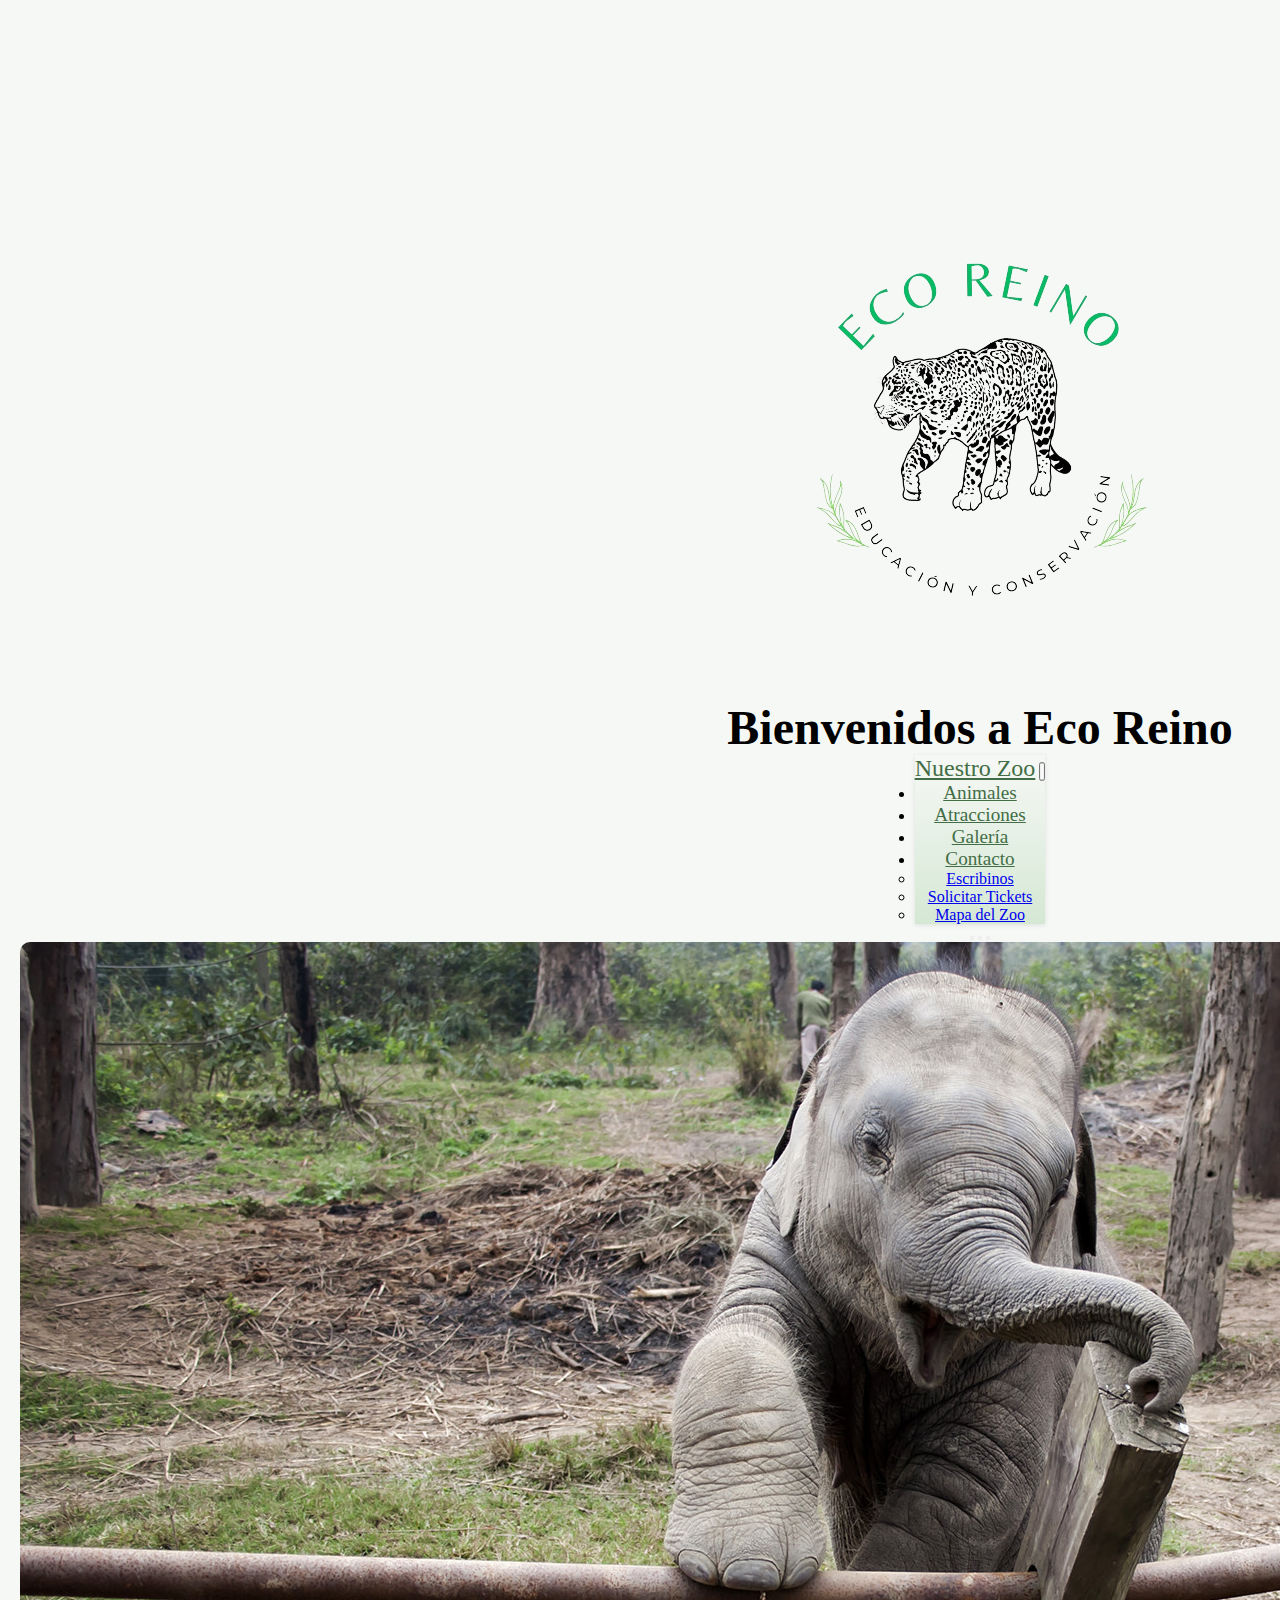
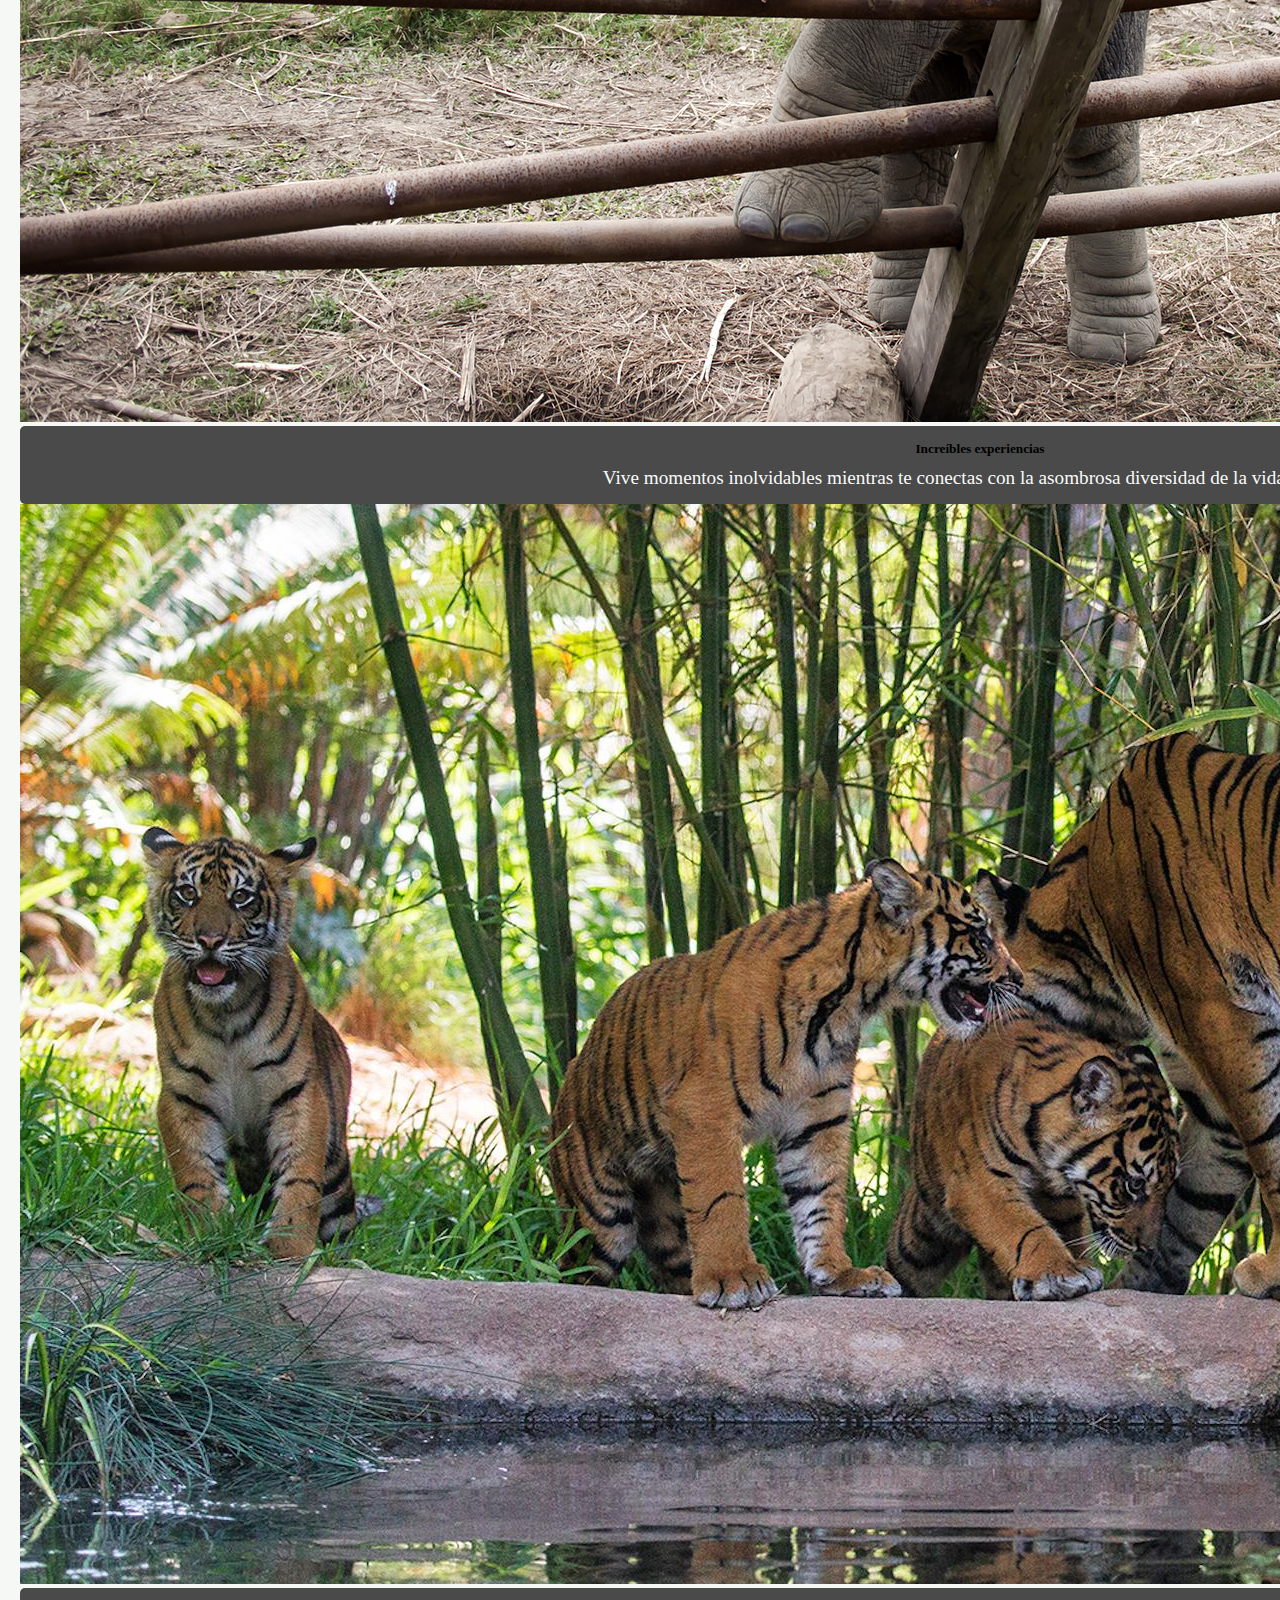
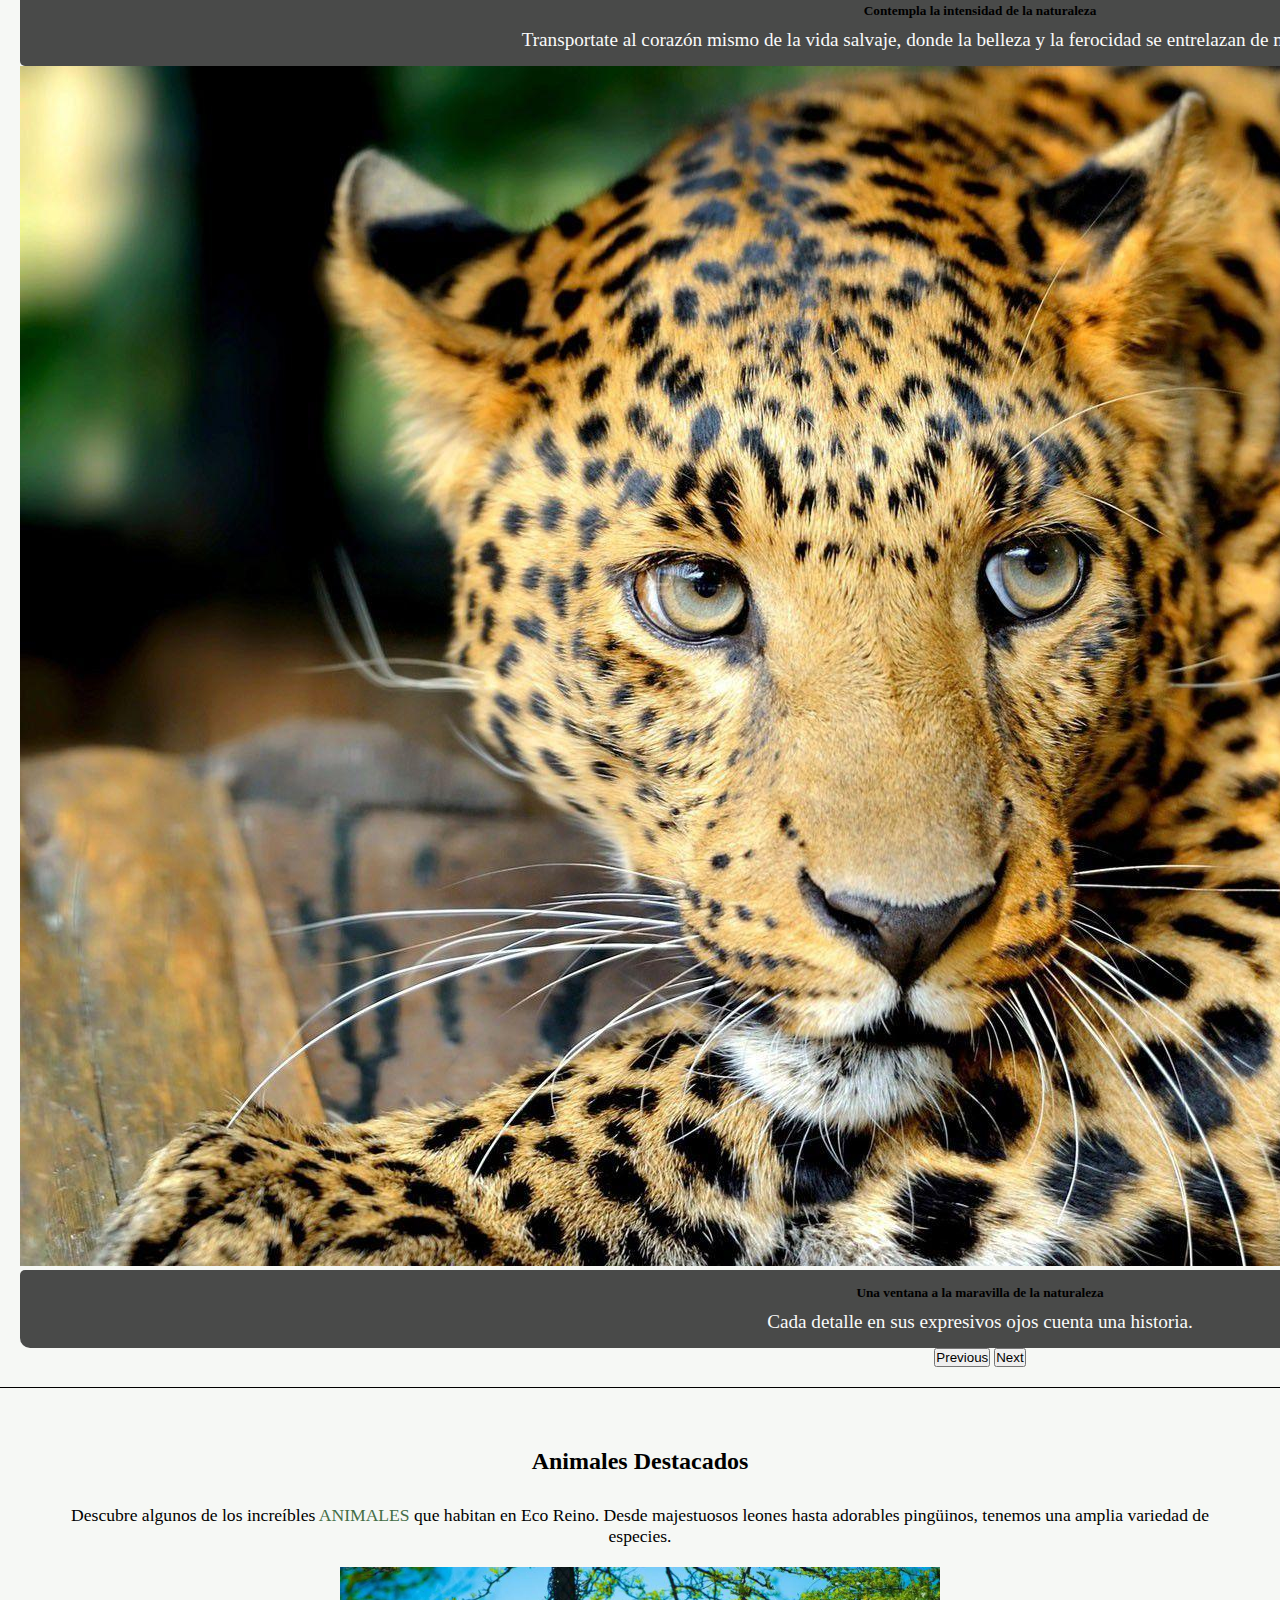
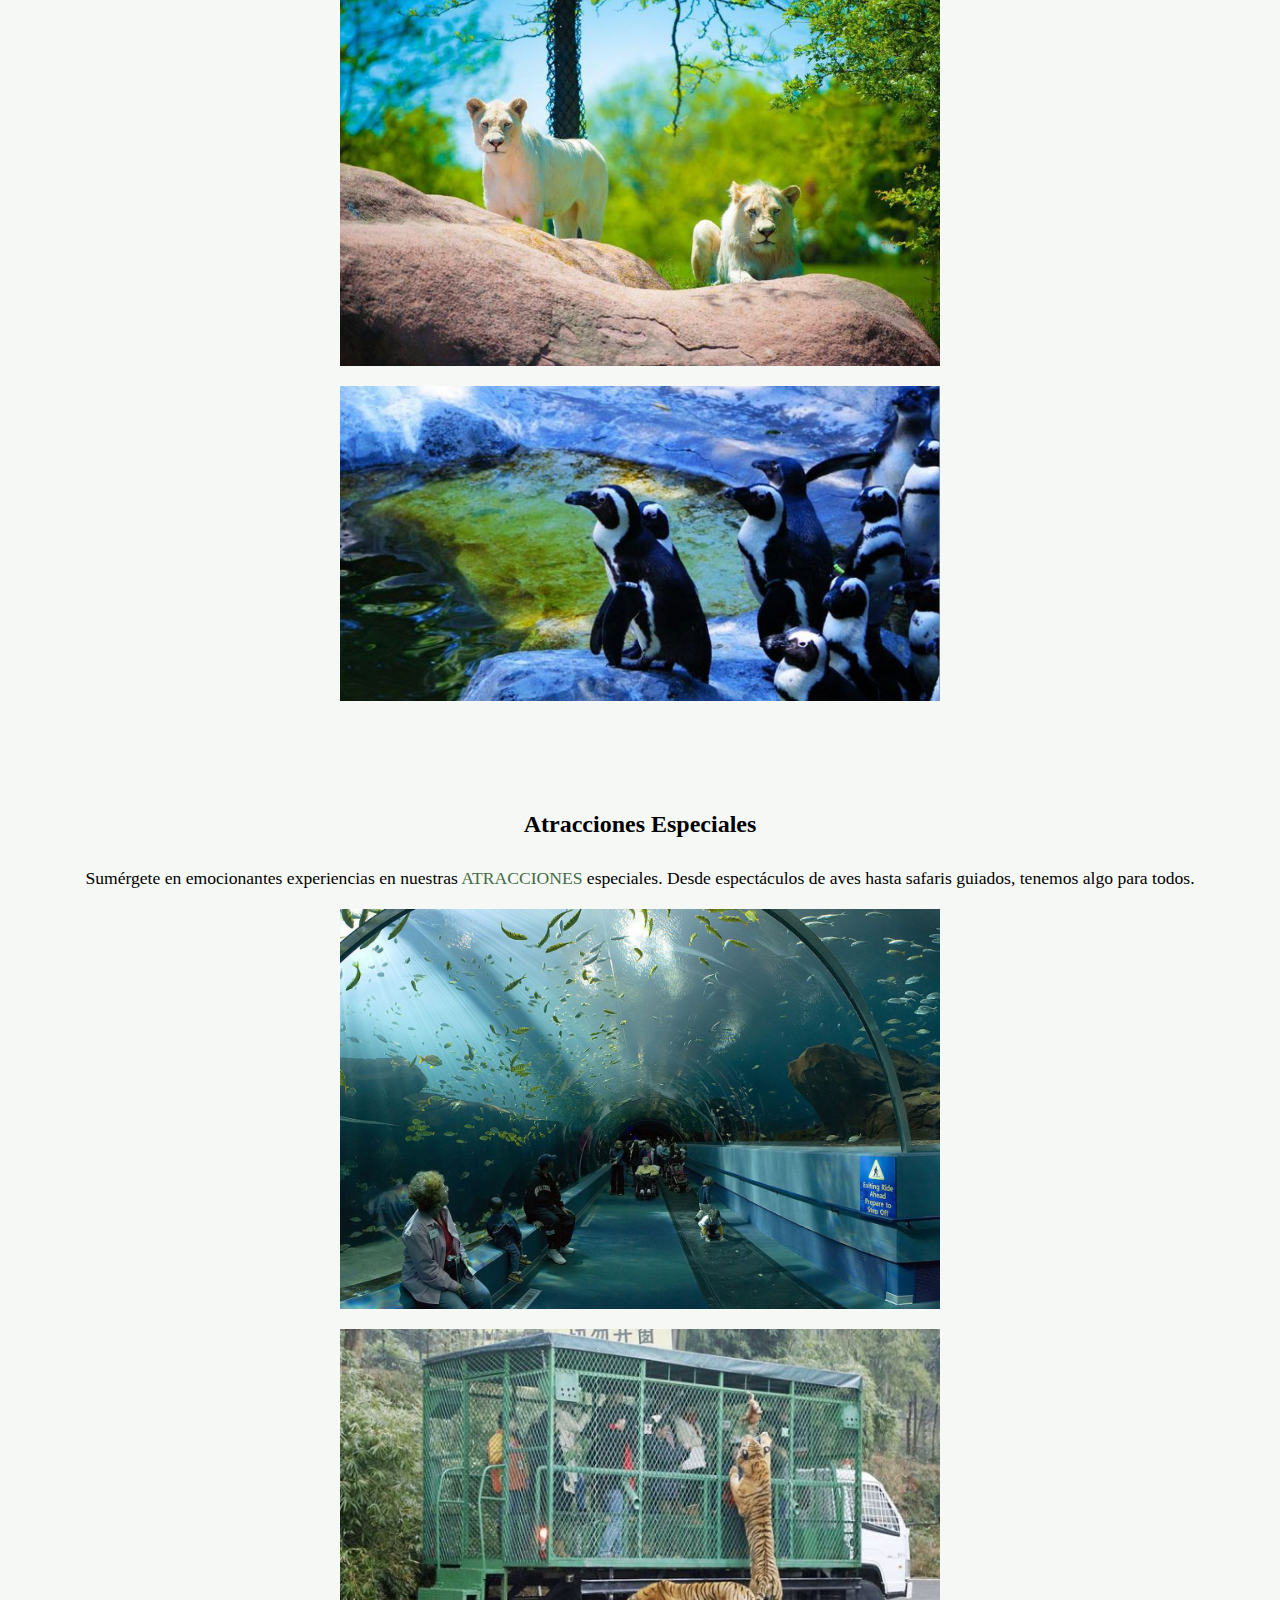
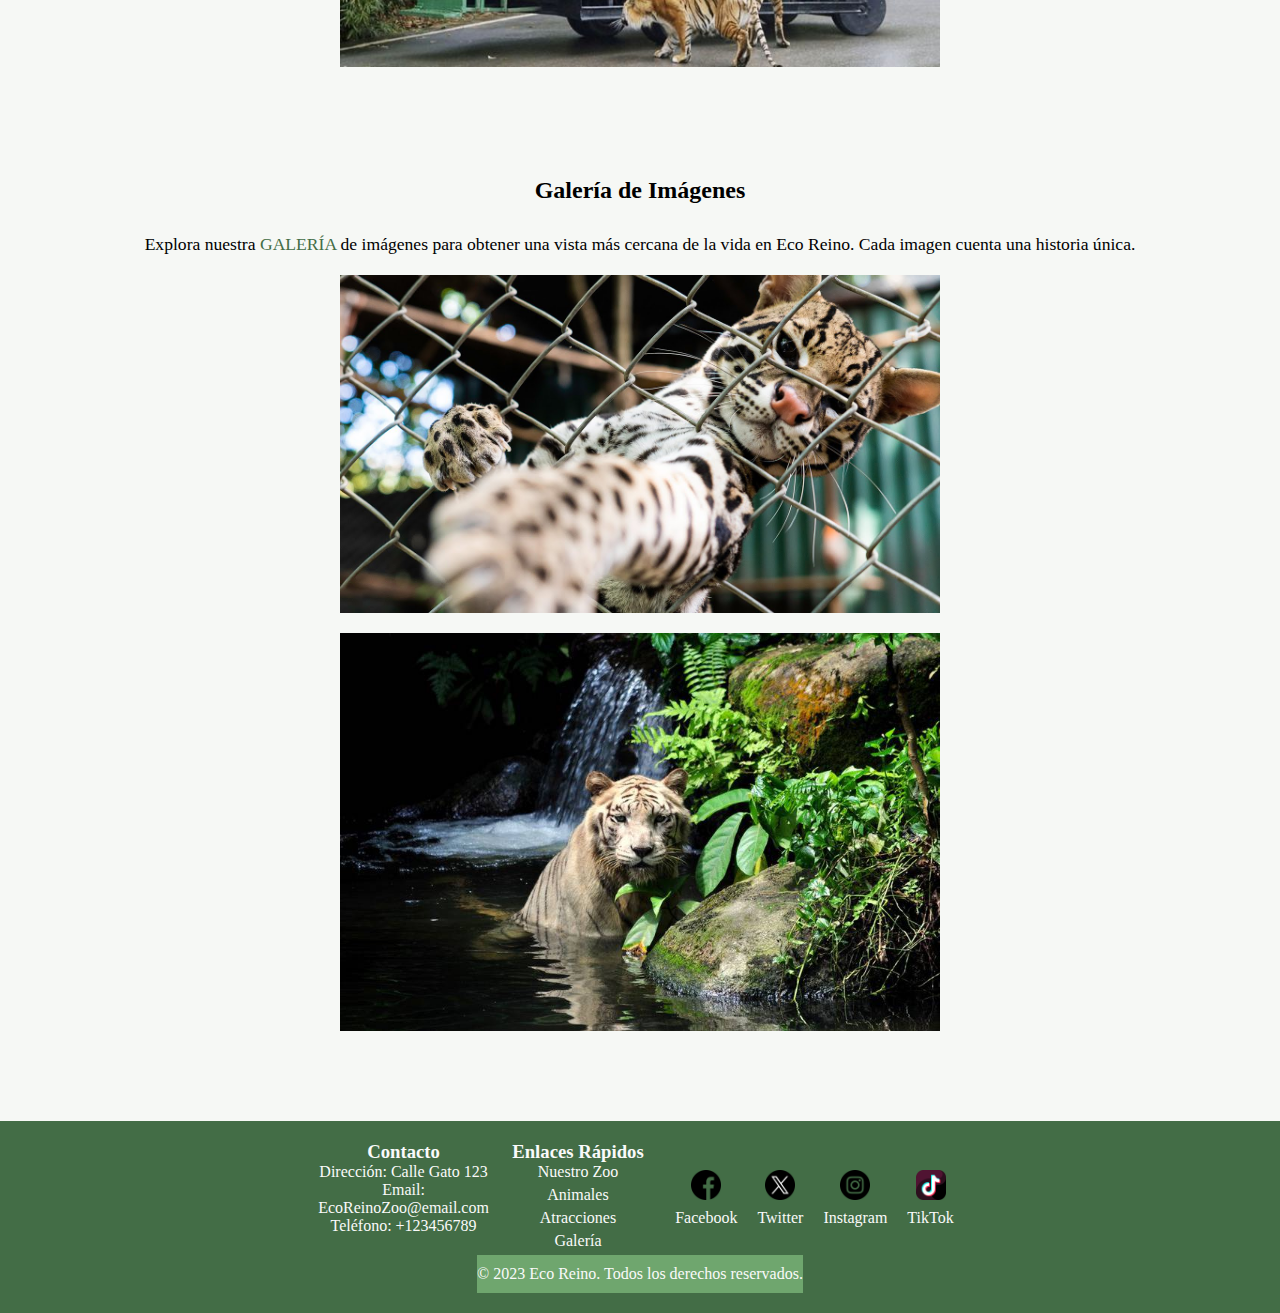
==== index.html @ 0c4842da "carga incial" ====
<!DOCTYPE html>
<html lang="es">

<head>
    <meta charset="UTF-8">
    <meta name="viewport" content="width=device-width, initial-scale=1.0">
    <title>Eco Reino - Página Principal</title>

    <!-- Bootstrap -->
    <link href="https://cdn.jsdelivr.net/npm/bootstrap@5.3.2/dist/css/bootstrap.min.css" rel="stylesheet"
        integrity="sha384-T3c6CoIi6uLrA9TneNEoa7RxnatzjcDSCmG1MXxSR1GAsXEV/Dwwykc2MPK8M2HN" crossorigin="anonymous">
    <!-- CSS -->
    <link rel="stylesheet" href="css/style.css">
</head>

<body>
    <div class="contenedor-grid">
        <header class="item-grid header">
            <a href="index.html">
                <img class="logo" src="img/logo.png" alt="Logo de Eco Reino">
            </a>
            <h1>Bienvenidos a Eco Reino</h1>
            <!-- BARRA DE NAVEGACION -->

            <nav class="navbar navbar-expand-lg bg-body-tertiary">
                <div class="container-fluid">
                    <a class="navbar-brand" href="#">Nuestro Zoo</a>
                    <button class="navbar-toggler" type="button" data-bs-toggle="collapse"
                        data-bs-target="#navbarNavDropdown" aria-controls="navbarNavDropdown" aria-expanded="false"
                        aria-label="Toggle navigation">
                        <span class="navbar-toggler-icon"></span>
                    </button>
                    <div class="collapse navbar-collapse" id="navbarNavDropdown">
                        <ul class="navbar-nav">
                            <li class="nav-item">
                                <a class="nav-link" href="html/animales.html">Animales</a>
                            </li>
                            <li class="nav-item">
                                <a class="nav-link" href="html/atracciones.html">Atracciones</a>
                            </li>
                            <li class="nav-item">
                                <a class="nav-link" href="html/galeria.html">Galería</a>
                            </li>
                            <li class="nav-item dropdown">
                                <a class="nav-link dropdown-toggle" href="#" role="button" data-bs-toggle="dropdown"
                                    aria-expanded="false">
                                    Contacto
                                </a>
                                <ul class="dropdown-menu">
                                    <li><a class="dropdown-item" href="html/contacto.html">Escribinos</a></li>
                                    <li><a class="dropdown-item" href="#">Solicitar Tickets</a></li>
                                    <li><a class="dropdown-item" href="#">Mapa del Zoo</a></li>
                                </ul>
                            </li>
                        </ul>
                    </div>
                </div>
            </nav>

            <!-- BARRA DE NAVEGACION FIN -->

            <!-- CAROUSEL -->
            <div id="carouselExampleCaptions" class="carousel slide">
                <div class="carousel-indicators">
                    <button type="button" data-bs-target="#carouselExampleCaptions" data-bs-slide-to="0" class="active"
                        aria-current="true" aria-label="Slide 1"></button>
                    <button type="button" data-bs-target="#carouselExampleCaptions" data-bs-slide-to="1"
                        aria-label="Slide 2"></button>
                    <button type="button" data-bs-target="#carouselExampleCaptions" data-bs-slide-to="2"
                        aria-label="Slide 3"></button>
                </div>
                <div class="carousel-inner estilocarousel">
                    <div class="carousel-item active">
                        <img src="img/elefante.jpg" class="d-block w-100" alt="Elefantes">
                        <div class="carousel-caption d-none d-md-block">
                            <h5>Increíbles experiencias</h5>
                            <p>Vive momentos inolvidables mientras te conectas con la asombrosa diversidad de la vida
                                salvaje...</p>
                        </div>
                    </div>
                    <div class="carousel-item">
                        <img src="img/tigres.jpg" class="d-block w-100" alt="tigres">
                        <div class="carousel-caption d-none d-md-block">
                            <h5>Contempla la intensidad de la naturaleza </h5>
                            <p>Transportate al corazón mismo de la vida salvaje, donde la belleza y la ferocidad se
                                entrelazan de manera cautivadora...</p>
                        </div>
                    </div>
                    <div class="carousel-item">
                        <img src="img/leopardoojos.jpg" class="d-block w-100" alt="Leopardo de ojos grandes">
                        <div class="carousel-caption d-none d-md-block">
                            <h5>Una ventana a la maravilla de la naturaleza</h5>
                            <p>Cada detalle en sus expresivos ojos cuenta una historia.</p>
                        </div>
                    </div>
                </div>
                <button class="carousel-control-prev" type="button" data-bs-target="#carouselExampleCaptions"
                    data-bs-slide="prev">
                    <span class="carousel-control-prev-icon" aria-hidden="true"></span>
                    <span class="visually-hidden">Previous</span>
                </button>
                <button class="carousel-control-next" type="button" data-bs-target="#carouselExampleCaptions"
                    data-bs-slide="next">
                    <span class="carousel-control-next-icon" aria-hidden="true"></span>
                    <span class="visually-hidden">Next</span>
                </button>
            </div>

            <!-- CAROUSEL FIN -->
        </header>
    </div>
    <main class="item-grid main">

        <section class="imagenes">
            <h2>Animales Destacados</h2>
            <p>Descubre algunos de los increíbles <a href="html/animales.html">ANIMALES</a> que habitan en Eco Reino.
                Desde
                majestuosos leones hasta
                adorables pingüinos, tenemos una amplia variedad de especies.</p>
            <img src="../img/leonesblancos.jpg" class="img-fluid" alt="Leones blancos en Eco Reino">
            <img src="../img/pinguinosescondidos.jpg" class="img-fluid" alt="Pingüinos en Eco Reino">
        </section>

        <section class="imagenes">
            <h2>Atracciones Especiales</h2>
            <p>Sumérgete en emocionantes experiencias en nuestras <a href="html/atracciones.html">ATRACCIONES</a>
                especiales.
                Desde espectáculos de aves hasta
                safaris guiados, tenemos algo para todos.</p>
            <img src="../img/acuario.jpg" class="img-fluid" alt="Espectáculo del acuario de Eco Reino">
            <img src="../img/safari.jpg" class="img-fluid" alt="Safari guiado en Eco Reino">
        </section>

        <section class="imagenes">
            <h2>Galería de Imágenes</h2>
            <p>Explora nuestra <a href="html/galeria.html">GALERÍA</a> de imágenes para obtener una vista más cercana de
                la
                vida
                en Eco Reino. Cada imagen
                cuenta una historia única.</p>
            <img src="../img/verdecercaanimalesexoticos.jpg" class="img-fluid" alt="Imagen de la galería 1">
            <img src="../img/tigreblanco.jpg" class="img-fluid" alt="Imagen de la galería 2">
        </section>
    </main>

    <footer class="footer">
        <div class="container">
            <div class="footer-content">
                <div class="contact-info">
                    <h3>Contacto</h3>
                    <p>Dirección: Calle Gato 123</p>
                    <p>Email: EcoReinoZoo@email.com</p>
                    <p>Teléfono: +123456789</p>
                </div>
                <div class="quick-links">
                    <h3>Enlaces Rápidos</h3>
                    <ul>
                        <li><a href="#">Nuestro Zoo</a></li>
                        <li><a href="html/animales.html">Animales</a></li>
                        <li><a href="html/atracciones.html">Atracciones</a></li>
                        <li><a href="html/galeria.html">Galería</a></li>
                    </ul>
                </div>
                <div class="social-media">
                    <div class="social-item">
                        <a href="https://www.facebook.com" target="_blank">
                            <img src="img/redesSociales/facebook.png" alt="Facebook">
                        </a>
                        <p>Facebook</p>
                    </div>
                    <div class="social-item">
                        <a href="https://www.twitter.com" target="_blank">
                            <img src="img/redesSociales/X.png" alt="Twitter">
                        </a>
                        <p>Twitter</p>
                    </div>
                    <div class="social-item">
                        <a href="https://www.instagram.com" target="_blank">
                            <img src="img/redesSociales/instagram.png" alt="Instagram">
                        </a>
                        <p>Instagram</p>
                    </div>
                    <div class="social-item">
                        <a href="https://www.tiktok.com" target="_blank">
                            <img src="img/redesSociales/tik-tok.png" alt="TikTok">
                        </a>
                        <p>TikTok</p>
                    </div>
                </div>
            </div>
        </div>

        <div class="bottom-footer">
            <p>&copy; 2023 Eco Reino. Todos los derechos reservados.</p>
        </div>
    </footer>




    <!-- BOOTSTRAP -->
    <script src="https://cdn.jsdelivr.net/npm/bootstrap@5.3.2/dist/js/bootstrap.bundle.min.js"
        integrity="sha384-C6RzsynM9kWDrMNeT87bh95OGNyZPhcTNXj1NW7RuBCsyN/o0jlpcV8Qyq46cDfL"
        crossorigin="anonymous"></script>
</body>

</html>
---- css/style.css ----
/* Reset y estilos generales */
* {
    margin: 0;
    padding: 0;
    box-sizing: border-box;
}

/* Color de fondo de la página */
body {
    background-color: #f6f8f5;
}

.header h1 {
    margin-top: 10px;
    font-size: 3em; /* Ajusta el tamaño del título para destacarlo */
}

.header p {
    font-size: 1.2em;
    margin-top: 10px;
    color: #fafafa;
}


/* Estilos del contenedor grid */
.contenedor-grid {
    display: grid;
    grid-template-areas:
        "header"
        "main"
        "footer";
    grid-template-rows: auto;
    min-height: 100vh;
}

/* Estilos de los items grid */
.item-grid {
    padding: 20px;
    box-sizing: border-box;
}

/* Estilos para el encabezado */
.header {
    grid-area: header;
    text-align: center;
    border-bottom: 1px solid rgb(0, 0, 0);
    display: flex;
    flex-direction: column;
    align-items: center;
    margin-top: 100px;
}

/* Estilos para el logo */
.logo {
    width: 100%;
    max-width: 768px;

    display: block;
    margin: 0 auto;
}



/* Estilos para el título (h1) */
h1 {
    margin-top: 10px;
}

/* Estilos para la barra de navegación */
.navbar {
    background-color: #f6f8f5;
    ;
    /* Cambia el color de fondo*/
}

.navbar-brand {
    color: #436d46;
    /* Cambia el color del texto de la marca */
    font-size: 1.5rem;
    /* Ajusta el tamaño del texto de la marca */
}

.navbar-nav .nav-link {
    color: #436d46;
    /* Cambia el color del texto de los enlaces de navegación */
    font-size: 1.2rem;
    /* Ajusta el tamaño del texto de los enlaces de navegación */
}

.navbar-toggler-icon {
    background-color: #436d46;
    /* Cambia el color del icono del botón desplegable en pantallas pequeñas */
}

/* Añadir espacio adicional para la barra de navegación */
body {
    padding-top: 70px;
    /* Ajusta el espacio superior del cuerpo para evitar que la barra de navegación oculte contenido */
}


/* Estilos para la sección de bienvenida */
.main section {
    margin-bottom: 30px;
    /* Ajusta el espacio inferior según sea necesario */
}

/* Estilos para las secciones de imágenes */
.imagenes {
    text-align: center;
    padding: 20px;
}

.imagenes img {
    width: 100%;
    max-width: 600px;
    height: auto;
    display: block;
    margin: 0 auto 20px;
}

.imagenes h2 {
    margin-top: 20px;
    font-size: 1.5em;
}

.imagenes p {
    margin-bottom: 20px;
    font-size: 1.1em;
}



/* Estilos para el footer */
.footer {
    grid-area: footer;
    background-color: #436d46; /* Ajusta el color de fondo según tu paleta de colores */
    color: #fafafa; /* Ajusta el color del texto según tu paleta de colores */
    text-align: center;
    padding: 20px;
    display: flex;
    justify-content: space-between; /* Distribuye los elementos a lo largo del espacio disponible */
    align-items: center;
}

/* Estilos para los enlaces sociales en el footer */
.footer .social-links a {
    color: #fff;
    margin: 0 10px;
    font-size: 20px;
    text-decoration: none;
}

.footer .social-links a:hover {
    color: #6fa66e;
}

/* Estilos para los enlaces adicionales en el footer */
.footer .footer-links a {
    color: #fff;
    margin: 0 10px;
    text-decoration: none;
}

.footer .footer-links a:hover {
    text-decoration: underline;
}


/* Estilos para dispositivos móviles */
@media screen and (max-width: 600px) {
    h1 {
        font-size: 1.5em;
    }

    .logo {
        max-width: 100%;
        height: auto;
    }

    .contenedor-grid {
        grid-template-areas:
            "header"
            "main"
            "footer";
    }
}

/* Estilos para el carrusel */
.carousel-inner {
    border-radius: 10px;
    /* Bordes redondeados para el carrusel */
    overflow: hidden;
    /* Oculta el contenido que desborda del carrusel */
}

.carousel-item {
    text-align: center;
    /* Centra el contenido del carrusel */
}

.carousel-caption {
    background-color: rgba(0, 0, 0, 0.7);
    /* Fondo semi-transparente para la leyenda */
    border-radius: 5px;
    /* Bordes redondeados para la leyenda */
    padding: 15px;
    /* Espaciado interno para la leyenda */
}

.imagenes {
    width: 100%;
    display: block;
    margin: 0 auto;
    transition: transform 0.5s ease-in-out; /* Ajusta la duración y la función de tiempo para una transición más suave */
}

.imagenes:hover {
    transform: scale(1.015); /* Escala la imagen al 110% del tamaño original al pasar el mouse */
}

.navbar {
    background: linear-gradient(to bottom, #f6f8f5, #d5e8d4);
    box-shadow: 0px 1px 5px rgba(0, 0, 0, 0.1);
}


.navbar-nav .nav-link {
    color: #436d46;
    font-size: 1.2rem;
    transition: color 0.3s ease-in-out; /* Ajusta la duración y la función de tiempo para una transición más suave */
}


.navbar-nav .nav-link:hover {
    color: #6fa66e; /* Cambia el color al pasar el mouse */
}

.navbar-toggler-icon {
    background-color: #436d46;
    border: 1px solid #fafafa; /* Añade un borde para mayor contraste */
    border-radius: 3px;
}

.navbar.fixed-top {
    background-color: #f6f8f5;
    /* Otros estilos según sea necesario */
}

/* Estilos para los enlaces dentro de las secciones */
.main section a {
    color: #436d46;
    text-decoration: none; /* Elimina el subrayado */
}

/* Estilos para los enlaces al pasar el mouse dentro de las secciones */
.main section a:hover {
    font-weight: bold;
    color: #6fa66e;
    
    
    text-decoration: none; /* Mantén el subrayado eliminado al pasar el mouse */
}

/* Estilos generales de la sección de animales */
.animal-section {
    max-width: 800px;
    margin: 0 auto;
    text-align: left;
}

/* Estilos generales para cada animal */
.animal {
    margin-bottom: 20px;
    text-align: center;
}

/* Estilos para las imágenes dentro de la sección de animales */
.animal img {
    width: 100%;
    max-width: 600px; /* Establece un ancho máximo para las imágenes */
    height: auto; /* Ajusta la altura automáticamente para mantener la proporción original */
    display: block;
    margin: 0 auto 20px;
    transition: transform 0.5s ease-in-out; /* Agrega una transición suave a la propiedad transform */
}

/* Efecto de agrandamiento al pasar el mouse sobre las imágenes */
.animal img:hover {
    transform: scale(1.05); /* Escala la imagen al 110% del tamaño original al pasar el mouse */
}



/* Estilos para el footer */
.footer {
    grid-area: footer;
    background-color: #436d46;
    color: #fafafa;
    text-align: center;
    padding: 20px;
    display: flex;
    flex-direction: column;  /* Cambia a flex-direction: column */
    justify-content: center;
    align-items: center;     
}

.container {
    max-width: 1200px;
    margin: 0 auto;
}

.footer-content {
    display: flex;
    justify-content: space-between;
}

.contact-info,
.quick-links,
.social-media {
    flex: 1;
}

/* Estilos para los enlaces en el footer */
.quick-links ul {
    list-style: none;
    padding: 0;
}

.quick-links a {
    color: #fafafa;
    text-decoration: none;
    display: block;
    margin-bottom: 5px;
    transition: color 0.3s ease-in-out;
}

.quick-links a:hover {
    color: #6fa66e;
}

/* Estilos para las redes sociales en el footer */
.social-link {
    display: block;
    color: #fafafa;
    text-decoration: none;
    margin-bottom: 5px;
    font-size: 16px;
}

.social-link:hover {
    color: #6fa66e;
}


.bottom-footer {
    background-color: #6fa66e;
    text-align: center;
    padding: 10px 0;
}

.bottom-footer p {
    margin: 0;
    color: #fafafa;
    display: inline-block;
}

.social-media {
    display: flex;
    justify-content: center; /* Ajusta el alineado al centro */
    align-items: center; /* Alinea los elementos verticalmente al centro */
}

.social-item {
    text-align: center;
    margin: 0 10px; /* Añade un margen entre cada elemento */
}

.social-item img {
    width: 30px;
    height: 30px; 
    margin-bottom: 5px; /* Añade espacio entre la imagen y el texto */
}


.animal-section .logo {
    width: 100px; /* Ajusta el tamaño según sea necesario */
    height: auto; /* Mantiene la proporción original */
}

.animal-section .logo {
    width: auto; /* Restaura el ancho automático para mantener la proporción original */
    height: auto; /* Restaura la altura automática */
}


/* Estilos para la barra de navegación en animales.html */
.navbar {
    max-width: 550px; /* Establece el ancho máximo de la barra de navegación */
    margin: 0 auto; /* Centra la barra de navegación */
}


/* Media query para dispositivos móviles */
@media (max-width: 768px) {
    .footer-content {
        flex-direction: column;
        align-items: center;
        text-align: center;
    }

    .contact-info,
    .quick-links,
    .social-media {
        margin-right: 0;
        margin-bottom: 20px;
    }
}

.logo {
    max-width: 100%;
    height: auto;
    display: block;
    margin: 0 auto;
}

/* Estilos para el logo */
.logo {
    width: 100%;
    max-width: 768px;
    height: auto;
    display: block;
    margin: 0 auto;
}

/* Estilos para todas las tarjetas */
.card {
    background-color: #6b9946a1;
    color: #000000;
    border: 1px solid #4e703b; /* Añade un borde */
    border-radius: 8px; /* Bordes redondeados */
    margin-bottom: 20px; /* Añade espacio entre las tarjetas */
    overflow: hidden; /* Evita desbordamiento horizontal */
    height: 800px; /* Altura fija para todas las tarjetas */
}

/* Ajustes para las tarjetas en dispositivos pequeños */
@media (max-width: 767px) {
    .card {
        margin-bottom: 20px; /* Añade un espacio entre las tarjetas */
        width: calc(100% - 20px); /* Ajusta el ancho al 100% en dispositivos pequeños */
    }
}

/* Resto de los estilos */
.card img {
    width: 100%; /* Ancho al 100% para llenar el contenedor */
    height: 60%; /* Altura al 60% del contenedor, ajusta según tus necesidades */
    object-fit: cover; /* Ajusta el tamaño de la imagen manteniendo la proporción */
    border-top-left-radius: 8px; /* Bordes redondeados solo en la esquina superior izquierda */
    border-top-right-radius: 8px; /* Bordes redondeados solo en la esquina superior derecha */
}

.card-body {
    text-align: justify; /* Justifica el texto */
    padding: 20px; /* Añade relleno al cuerpo de la tarjeta */
    height: 40%; /* Altura al 40% del contenedor, ajusta según tus necesidades */
}

.card-title {
    font-size: 1.8em; /* Ajusta el tamaño del título */
    margin-bottom: 10px; /* Agrega espacio bajo el título */
}

.card-text {
    font-size: 1.2em; /* Ajusta el tamaño del texto */
    margin-bottom: 20px; /* Agrega espacio bajo el texto */
}

.btn-primary {
    background-color: #a7e632; /* Cambia el color del botón principal */
    border-color: #4e703b; /* Cambia el color del borde del botón principal */
    color: #000; /* Cambia el color del texto del botón a negro */
}

.btn-primary:hover {
    background-color: #4e703b; /* Cambia el color al pasar el mouse */
    border-color: #4e703b; /* Cambia el color del borde al pasar el mouse */
    color: #fff; /* Cambia el color del texto del botón a blanco al pasar el mouse */
}

/* Centra el video horizontalmente */
iframe {
    display: block;
    margin: 0 auto;
    max-width: 100%; /* Ajusta el ancho máximo del video */
}

body {
    overflow-x: hidden; /* Evita desbordamiento horizontal en todo el cuerpo */
}

.animal-section {
    padding: 50px 0; /* Ajusta el espaciado dentro de la sección de animales */
}

.card {
    height: 100%; /* Ajusta la altura de todas las tarjetas para que tengan el mismo tamaño */
    border: 1px solid #ddd; /* Añade un borde para separar las tarjetas */
    border-radius: 8px; /* Añade esquinas redondeadas */
    overflow: hidden; /* Evita que las imágenes se salgan de las tarjetas */
}

.card img {
    object-fit: cover; /* Hace que las imágenes se ajusten al tamaño de la tarjeta sin deformarse */
    height: 200px; /* Ajusta la altura de las imágenes */
    width: 100%; /* Asegura que las imágenes ocupen todo el ancho de la tarjeta */
}

.card-body {
    padding: 15px; /* Ajusta el espaciado dentro del cuerpo de la tarjeta */
}

.card-title {
    font-size: 1.5rem; /* Ajusta el tamaño del título de la tarjeta */
}

.card-text {
    font-size: 1rem; /* Ajusta el tamaño del texto de la tarjeta */
}

.atraccion-section {
    padding: 50px 0; /* Ajusta el espaciado dentro de la sección de atracciones */
}

.card {
    height: 100%; /* Ajusta la altura de todas las tarjetas para que tengan el mismo tamaño */
    border: 1px solid #ddd; /* Añade un borde para separar las tarjetas */
    border-radius: 8px; /* Añade esquinas redondeadas */
    overflow: hidden; /* Evita que las imágenes se salgan de las tarjetas */
}

.card img {
    object-fit: cover; /* Hace que las imágenes se ajusten al tamaño de la tarjeta sin deformarse */
    height: 300px; /* Ajusta la altura de las imágenes según sea necesario */
    width: 100%; /* Asegura que las imágenes ocupen todo el ancho de la tarjeta */
}

.card-body {
    padding: 15px; /* Ajusta el espaciado dentro del cuerpo de la tarjeta */
}

.card-title {
    font-size: 1.5rem; /* Ajusta el tamaño del título de la tarjeta */
}

.card-text {
    font-size: 1rem; /* Ajusta el tamaño del texto de la tarjeta */
}
h2 {
    text-align: center; /* Centra el texto horizontalmente */
    margin-bottom: 30px; /* Ajusta el margen inferior según sea necesario */
}

/* Estilos para la sección de contacto */

.seccionFormulario {
    max-width: 600px;
    margin: 0 auto;
    padding: 20px;
    background-color: #f8f9fa;
    border-radius: 10px;
    box-shadow: 0 0 10px rgba(0, 0, 0, 0.1);
  }
  
  form {
    display: grid;
    gap: 10px;
  }
  
  label {
    font-weight: bold;
  }
  
  input[type="text"],
  input[type="email"],
  textarea {
    width: 100%;
    padding: 8px;
    box-sizing: border-box;
    border: 1px solid #ced4da;
    border-radius: 4px;
  }
  
  textarea {
    resize: vertical;
  }
  
  .botonformulario {
    background-color: #729c24;
    color: #fff;
    border: none;
    padding: 10px 20px;
    border-radius: 4px;
    cursor: pointer;
  }
  
  .botonformulario:hover {
    background-color: #2b3a0e;
  }
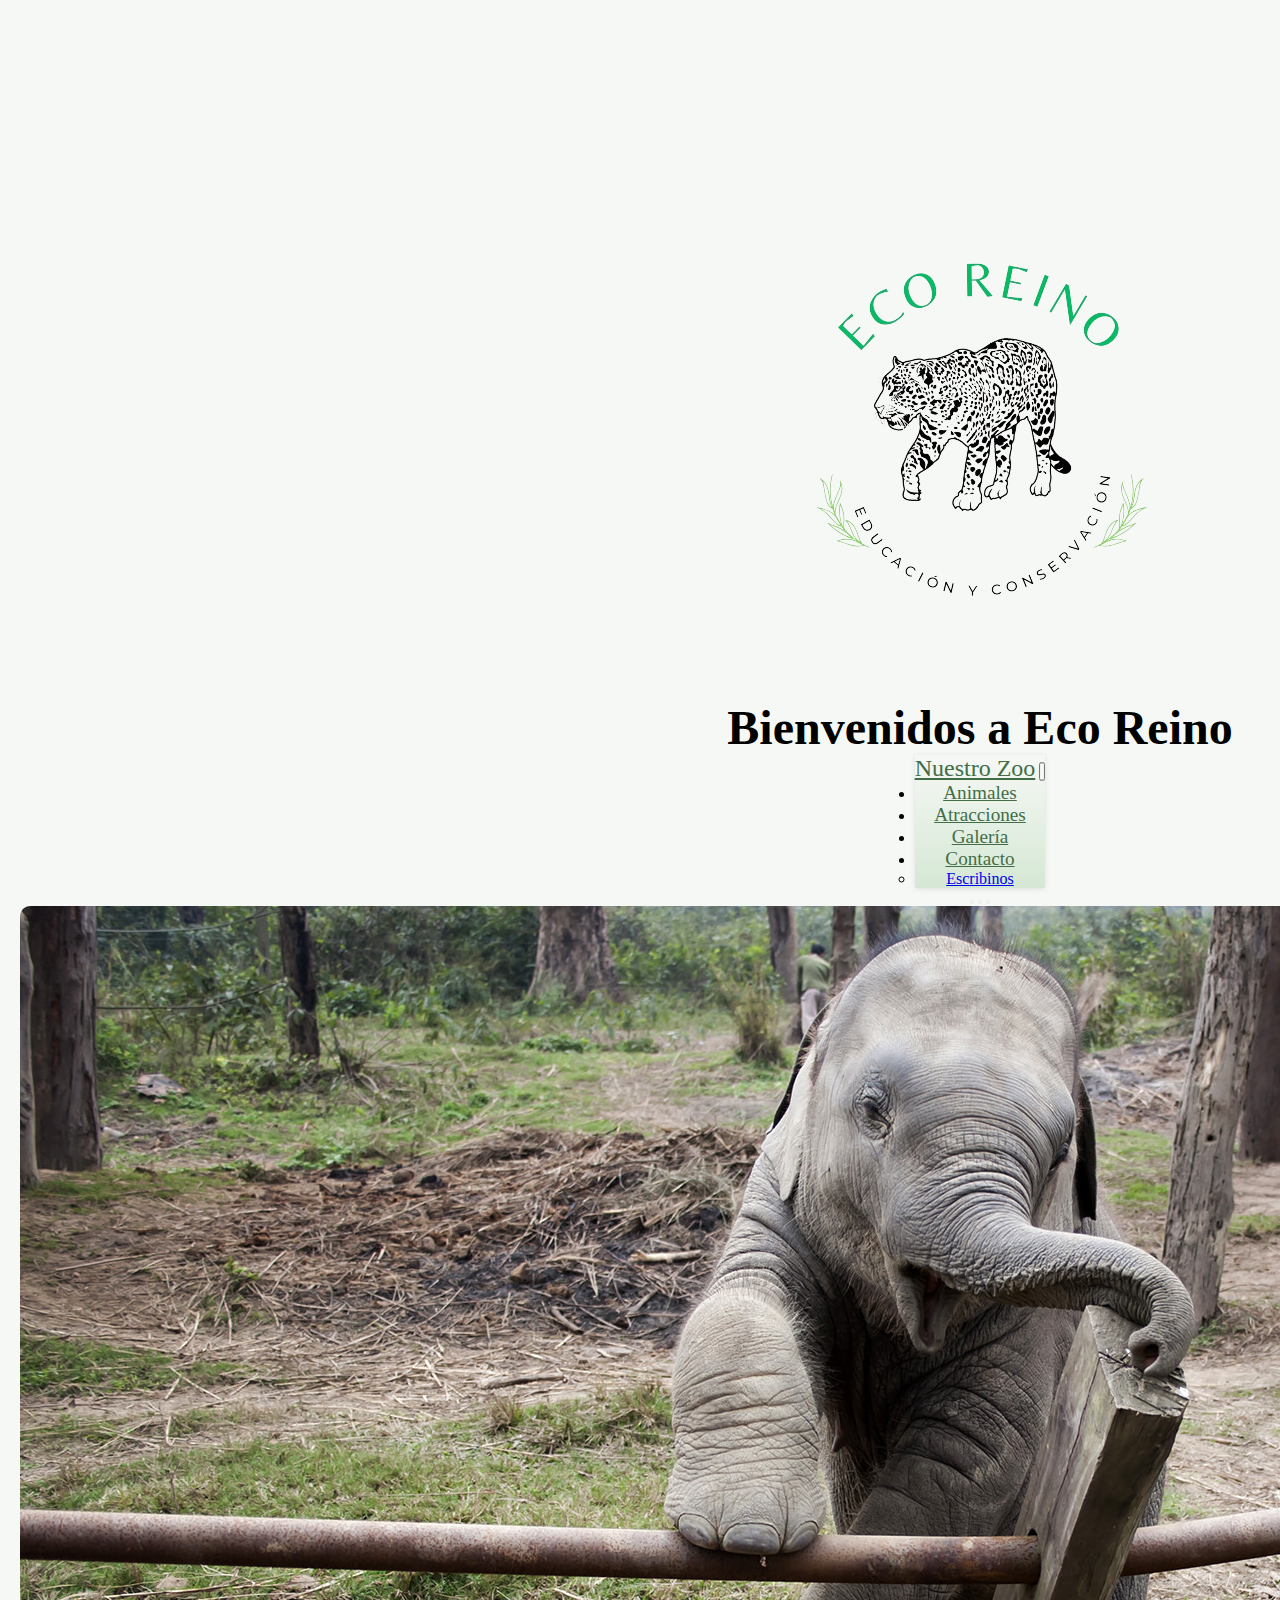
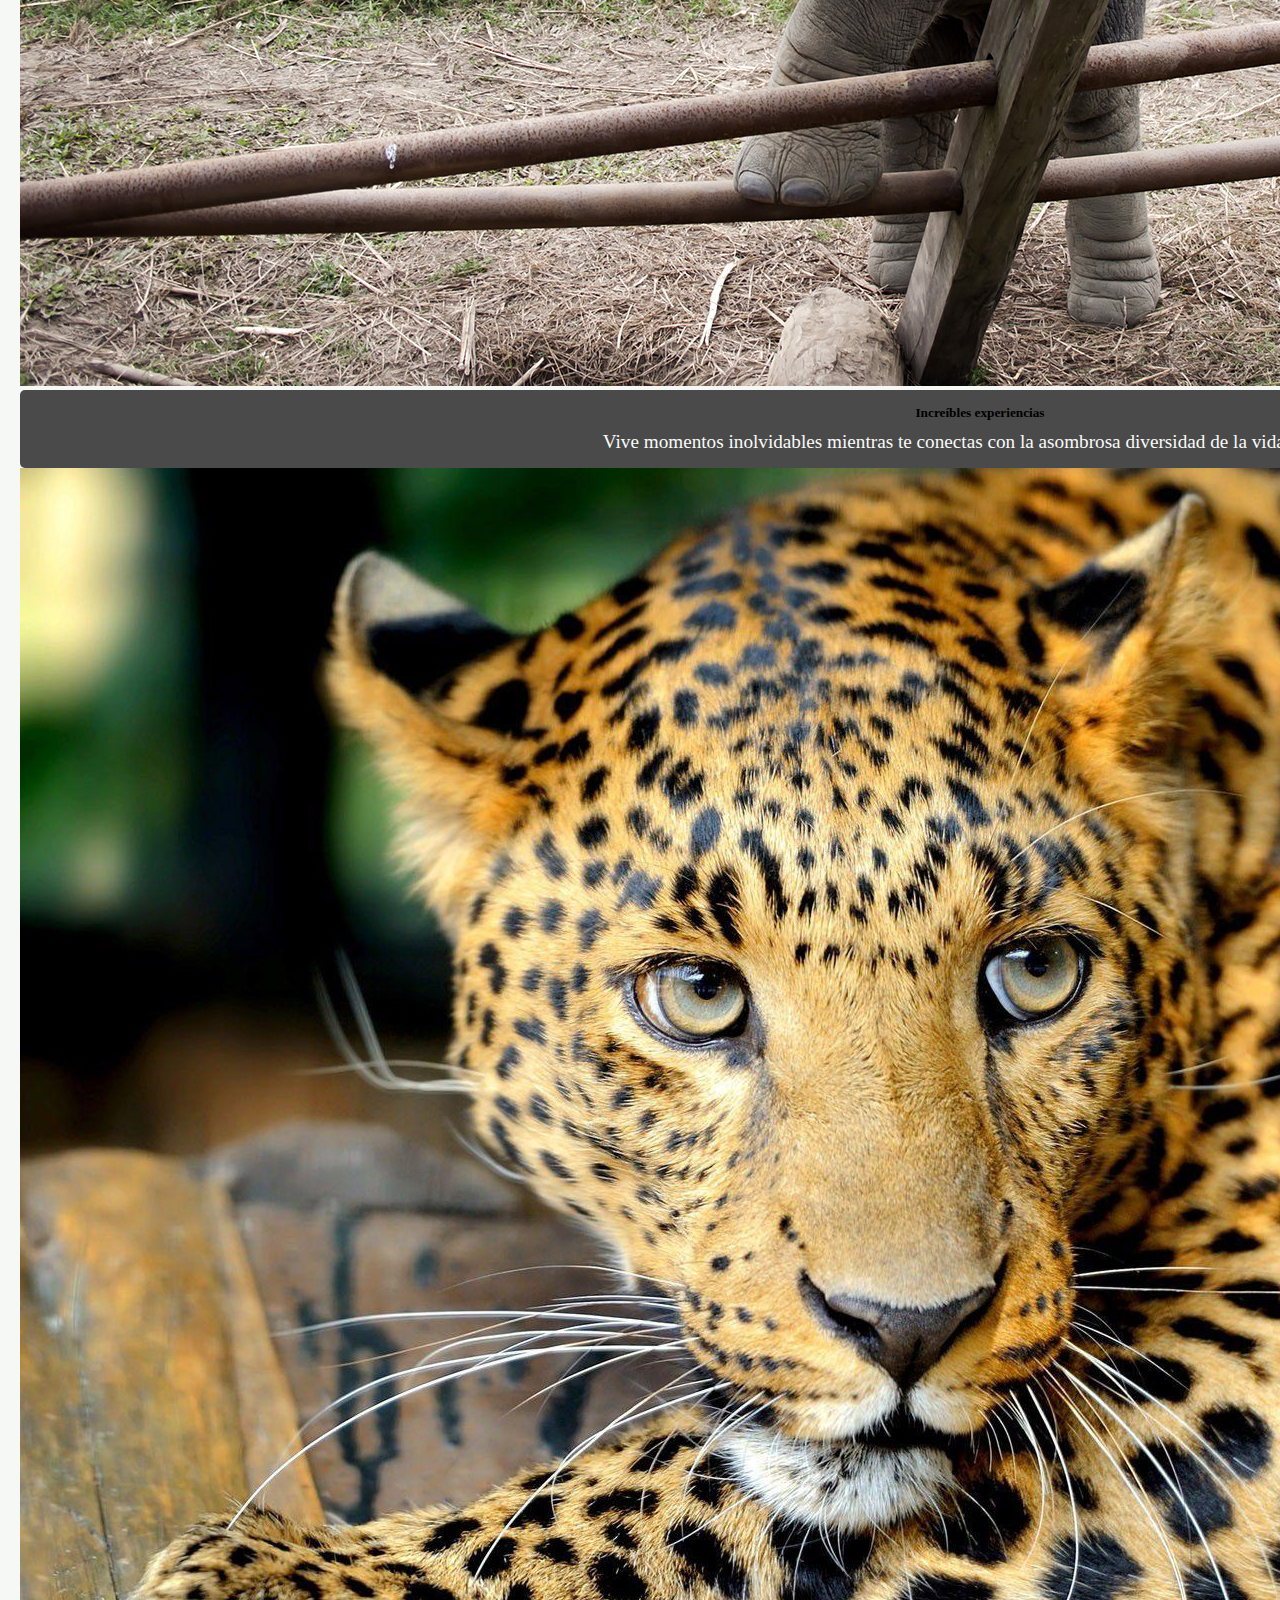
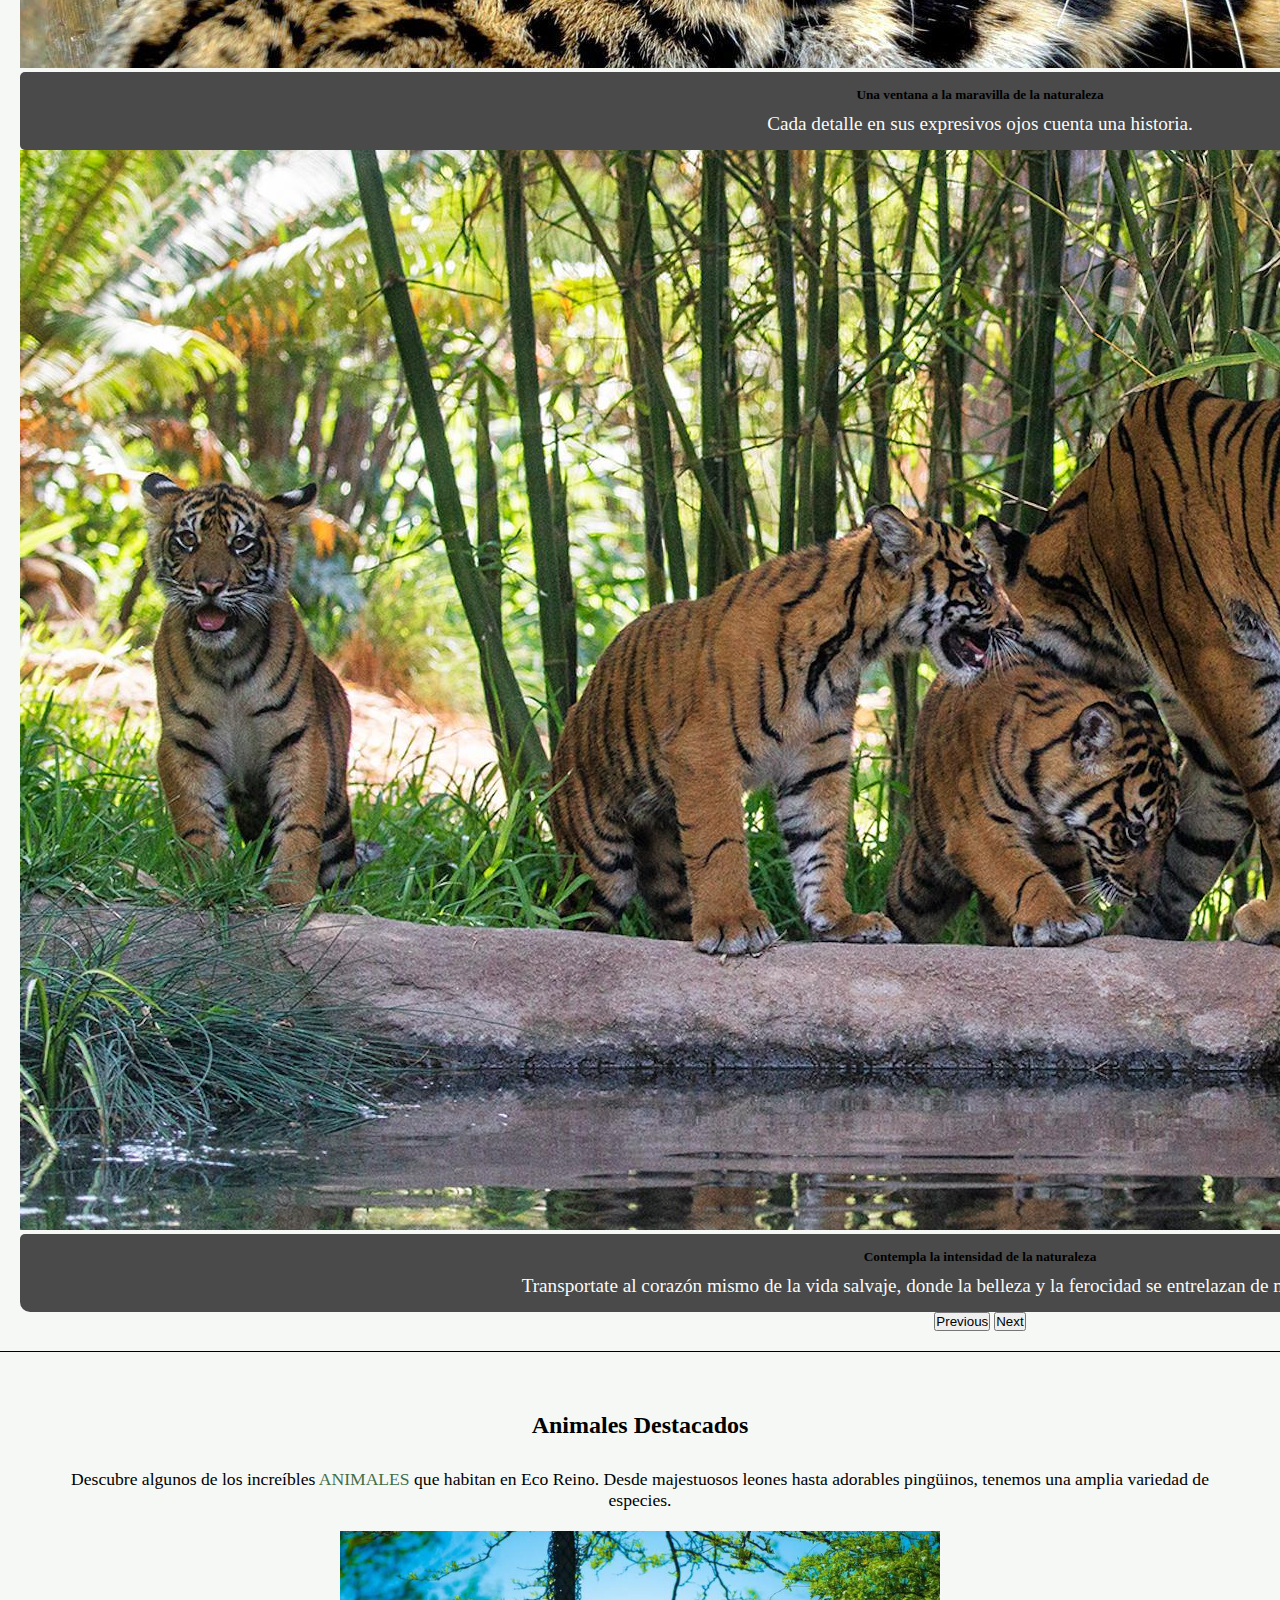
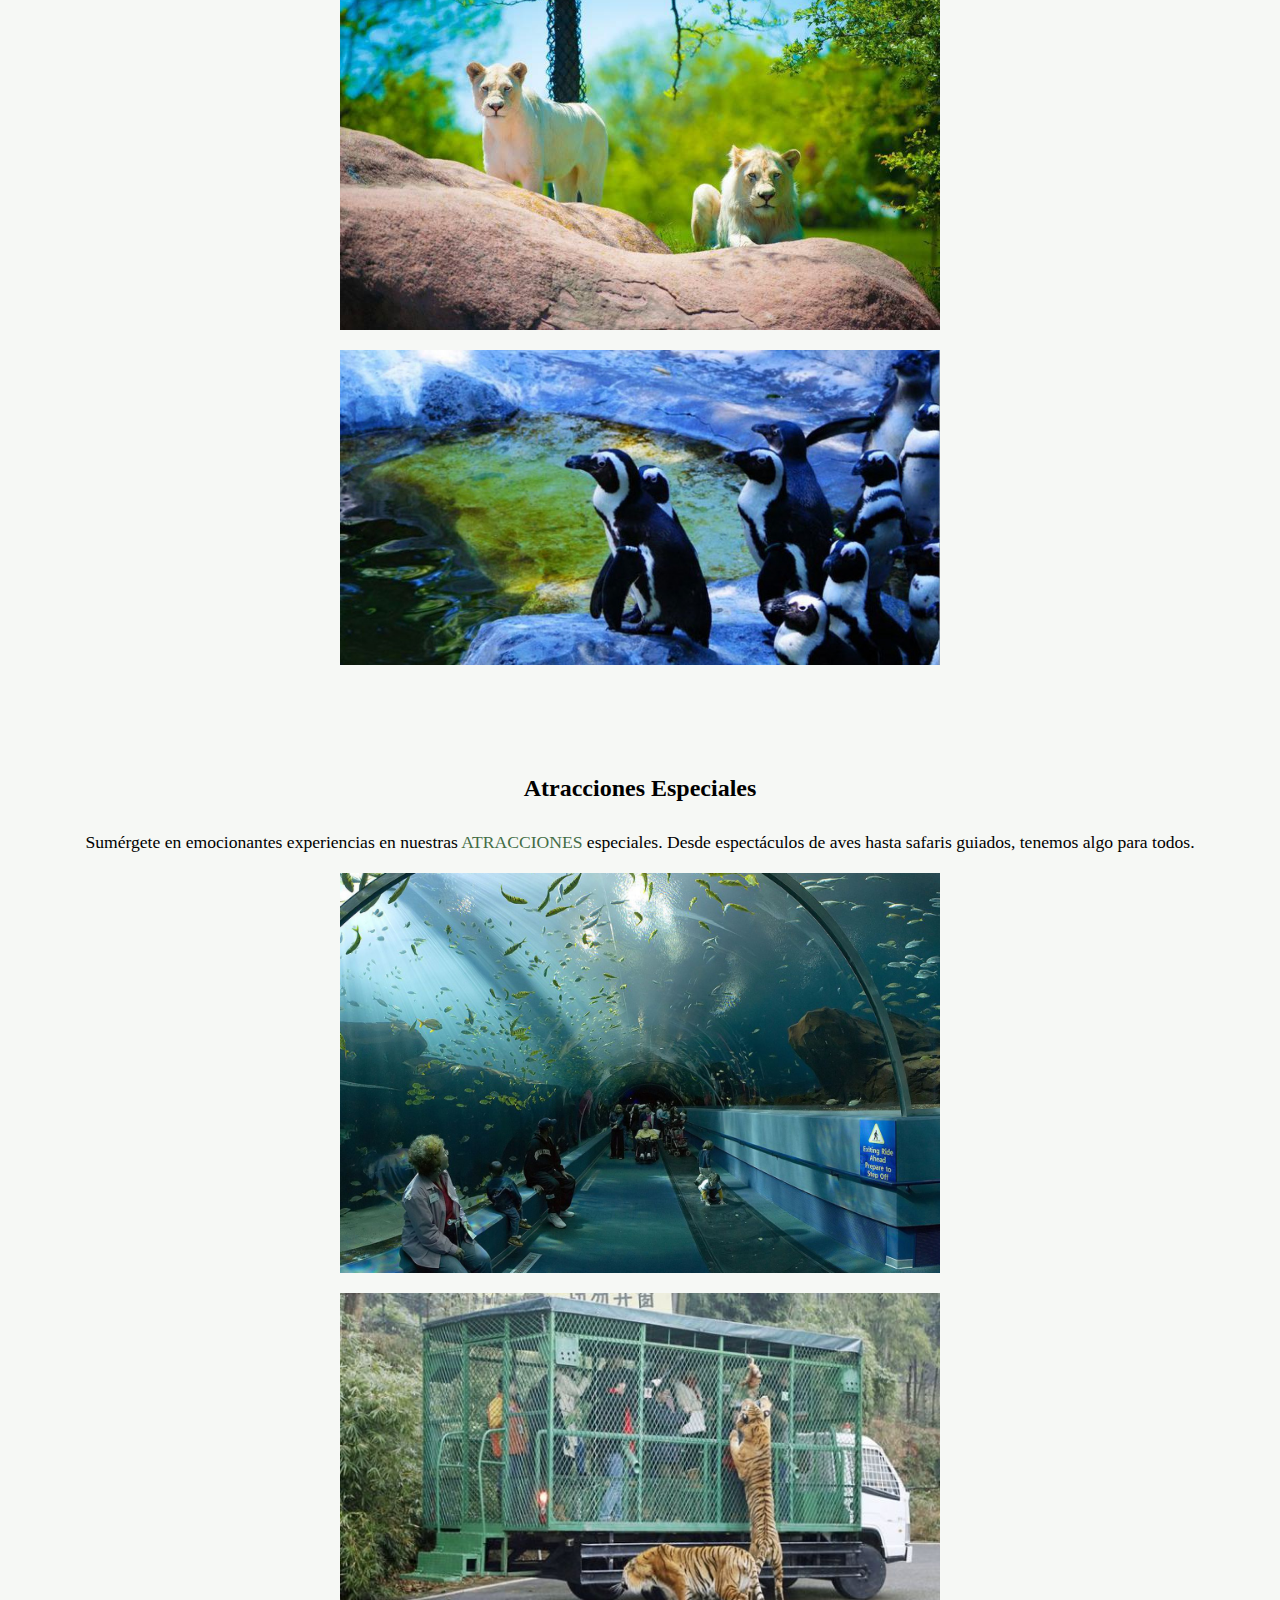
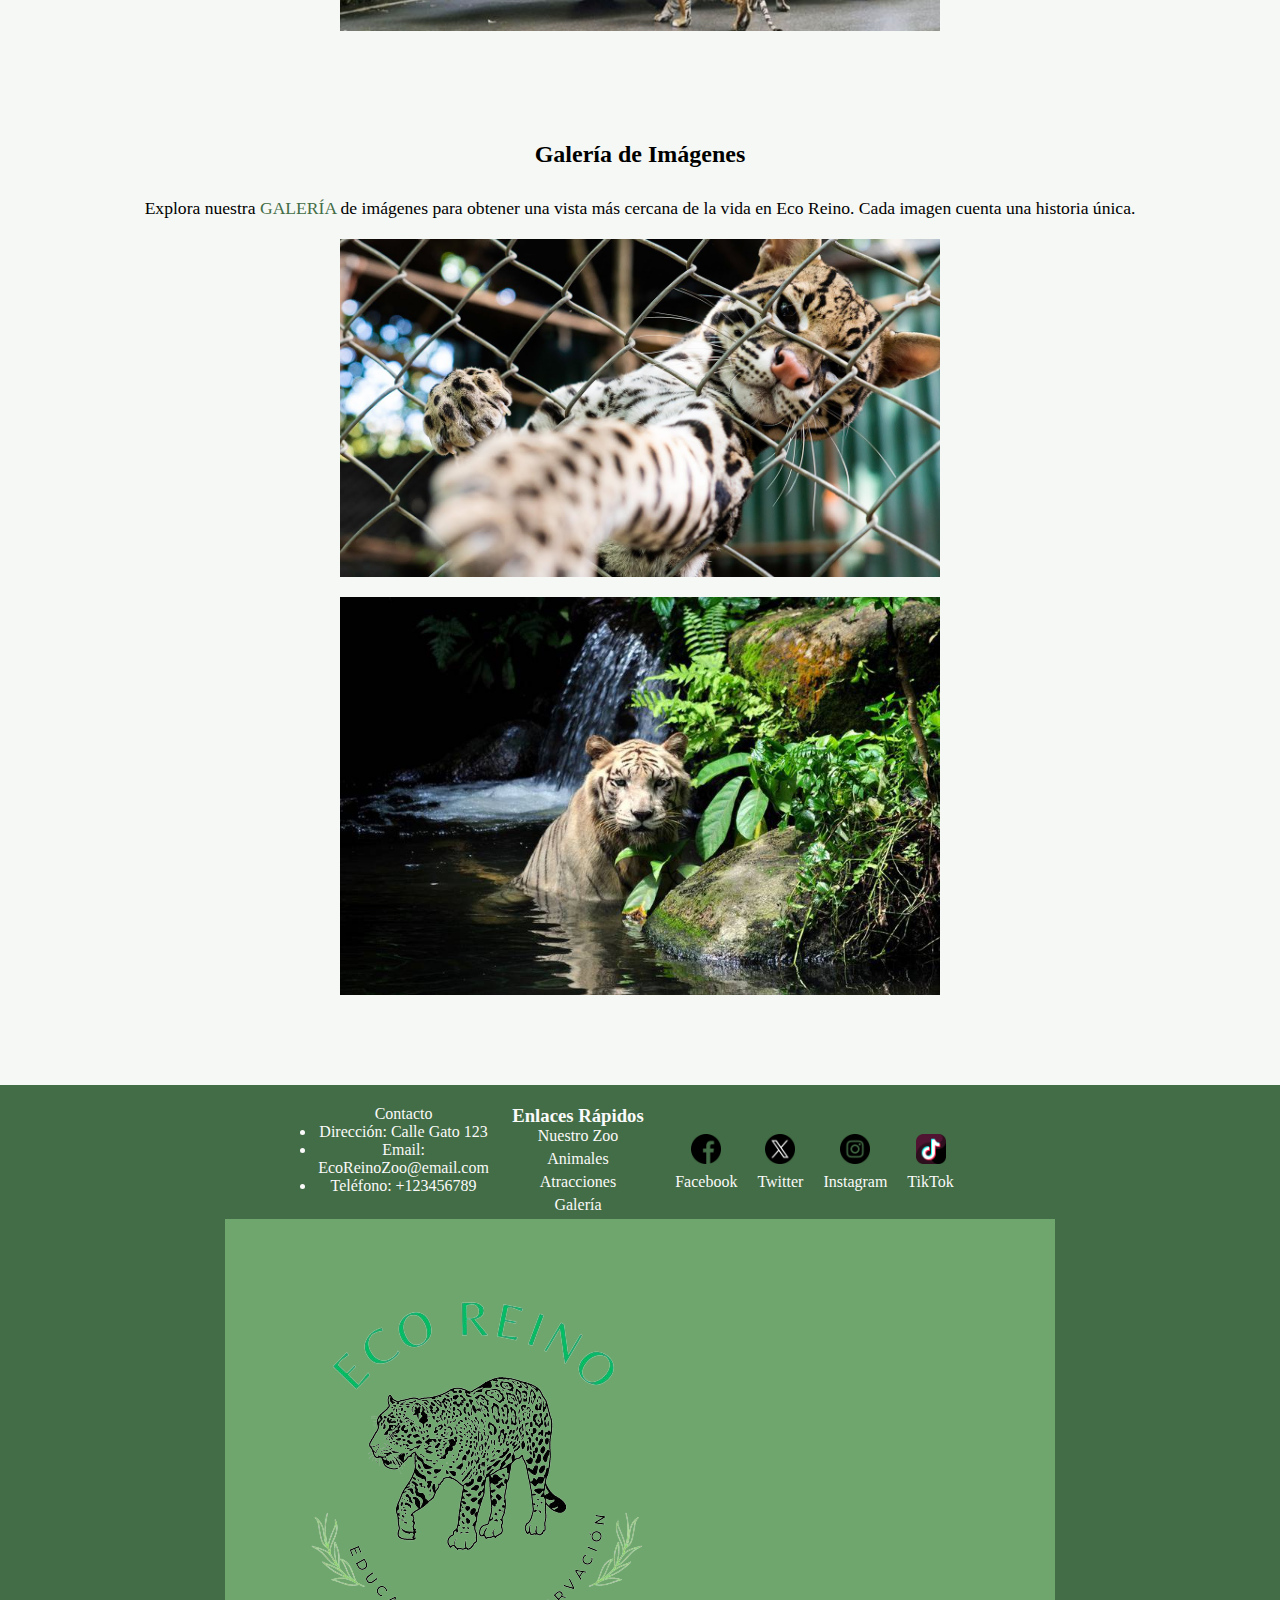
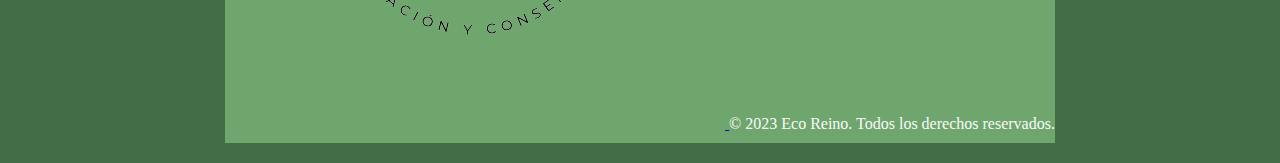
==== commit d1f8d8be: "favicon" ====
--- a/index.html
+++ b/index.html
@@ -4,7 +4,12 @@
 <head>
     <meta charset="UTF-8">
     <meta name="viewport" content="width=device-width, initial-scale=1.0">
+    <meta name="description" content="Descubre la magia de la naturaleza en Eco Reino. Explora hábitats cautivadores, conoce a fascinantes especies, y participa en programas educativos y de conservación. ¡Planifica tu visita hoy para vivir una experiencia inolvidable con la vida salvaje!">
+
     <title>Eco Reino - Página Principal</title>
+
+    <link rel="icon" href="img/favicon.png" type="image/png">
+
 
     <!-- Bootstrap -->
     <link href="https://cdn.jsdelivr.net/npm/bootstrap@5.3.2/dist/css/bootstrap.min.css" rel="stylesheet"
@@ -48,8 +53,6 @@
                                 </a>
                                 <ul class="dropdown-menu">
                                     <li><a class="dropdown-item" href="html/contacto.html">Escribinos</a></li>
-                                    <li><a class="dropdown-item" href="#">Solicitar Tickets</a></li>
-                                    <li><a class="dropdown-item" href="#">Mapa del Zoo</a></li>
                                 </ul>
                             </li>
                         </ul>
@@ -62,99 +65,110 @@
             <!-- CAROUSEL -->
             <div id="carouselExampleCaptions" class="carousel slide">
                 <div class="carousel-indicators">
-                    <button type="button" data-bs-target="#carouselExampleCaptions" data-bs-slide-to="0" class="active"
-                        aria-current="true" aria-label="Slide 1"></button>
-                    <button type="button" data-bs-target="#carouselExampleCaptions" data-bs-slide-to="1"
-                        aria-label="Slide 2"></button>
-                    <button type="button" data-bs-target="#carouselExampleCaptions" data-bs-slide-to="2"
-                        aria-label="Slide 3"></button>
-                </div>
-                <div class="carousel-inner estilocarousel">
-                    <div class="carousel-item active">
-                        <img src="img/elefante.jpg" class="d-block w-100" alt="Elefantes">
-                        <div class="carousel-caption d-none d-md-block">
-                            <h5>Increíbles experiencias</h5>
-                            <p>Vive momentos inolvidables mientras te conectas con la asombrosa diversidad de la vida
-                                salvaje...</p>
-                        </div>
-                    </div>
-                    <div class="carousel-item">
-                        <img src="img/tigres.jpg" class="d-block w-100" alt="tigres">
-                        <div class="carousel-caption d-none d-md-block">
-                            <h5>Contempla la intensidad de la naturaleza </h5>
-                            <p>Transportate al corazón mismo de la vida salvaje, donde la belleza y la ferocidad se
-                                entrelazan de manera cautivadora...</p>
-                        </div>
-                    </div>
-                    <div class="carousel-item">
-                        <img src="img/leopardoojos.jpg" class="d-block w-100" alt="Leopardo de ojos grandes">
-                        <div class="carousel-caption d-none d-md-block">
-                            <h5>Una ventana a la maravilla de la naturaleza</h5>
-                            <p>Cada detalle en sus expresivos ojos cuenta una historia.</p>
-                        </div>
-                    </div>
-                </div>
-                <button class="carousel-control-prev" type="button" data-bs-target="#carouselExampleCaptions"
-                    data-bs-slide="prev">
-                    <span class="carousel-control-prev-icon" aria-hidden="true"></span>
-                    <span class="visually-hidden">Previous</span>
+                  <button type="button" data-bs-target="#carouselExampleCaptions" data-bs-slide-to="0" class="active" aria-current="true" aria-label="Slide 1"></button>
+                  <button type="button" data-bs-target="#carouselExampleCaptions" data-bs-slide-to="1" aria-label="Slide 2"></button>
+                  <button type="button" data-bs-target="#carouselExampleCaptions" data-bs-slide-to="2" aria-label="Slide 3"></button>
+                </div>
+                <div class="carousel-inner">
+                  <div class="carousel-item active">
+                    <img src="img/elefante.jpg" class="img-fluid" class="d-block w-100" alt="Elefante">
+                    <div class="carousel-caption d-none d-md-block">
+                      <h5>Increíbles experiencias</h5>
+                      <p>Vive momentos inolvidables mientras te conectas con la asombrosa diversidad de la vida salvaje...</p>
+                    </div>
+                  </div>
+                  <div class="carousel-item">
+                    <img src="img/leopardoojos.jpg" class="img-fluid" class="d-block w-100" alt="Leopardo">
+                    <div class="carousel-caption d-none d-md-block">
+                      <h5>Una ventana a la maravilla de la naturaleza</h5>
+                      <p>Cada detalle en sus expresivos ojos cuenta una historia.</p>
+                    </div>
+                  </div>
+                  <div class="carousel-item">
+                    <img src="img/tigres.jpg" class="img-fluid" class="d-block w-100" alt="Tigres">
+                    <div class="carousel-caption d-none d-md-block">
+                      <h5>Contempla la intensidad de la naturaleza</h5>
+                      <p>Transportate al corazón mismo de la vida salvaje, donde la belleza y la ferocidad se entrelazan de manera cautivadora...</p>
+                    </div>
+                  </div>
+                </div>
+                <button class="carousel-control-prev" type="button" data-bs-target="#carouselExampleCaptions" data-bs-slide="prev">
+                  <span class="carousel-control-prev-icon" aria-hidden="true"></span>
+                  <span class="visually-hidden">Previous</span>
                 </button>
-                <button class="carousel-control-next" type="button" data-bs-target="#carouselExampleCaptions"
-                    data-bs-slide="next">
-                    <span class="carousel-control-next-icon" aria-hidden="true"></span>
-                    <span class="visually-hidden">Next</span>
+                <button class="carousel-control-next" type="button" data-bs-target="#carouselExampleCaptions" data-bs-slide="next">
+                  <span class="carousel-control-next-icon" aria-hidden="true"></span>
+                  <span class="visually-hidden">Next</span>
                 </button>
-            </div>
-
+              </div>
             <!-- CAROUSEL FIN -->
         </header>
     </div>
     <main class="item-grid main">
-
         <section class="imagenes">
             <h2>Animales Destacados</h2>
             <p>Descubre algunos de los increíbles <a href="html/animales.html">ANIMALES</a> que habitan en Eco Reino.
                 Desde
-                majestuosos leones hasta
-                adorables pingüinos, tenemos una amplia variedad de especies.</p>
-            <img src="../img/leonesblancos.jpg" class="img-fluid" alt="Leones blancos en Eco Reino">
-            <img src="../img/pinguinosescondidos.jpg" class="img-fluid" alt="Pingüinos en Eco Reino">
+                majestuosos leones hasta adorables pingüinos, tenemos una amplia variedad de especies.</p>
+
+            <div class="row no-gutters">
+                <div class="col-md-6 mb-3">
+                    <img src="img/leonesblancos.jpg" class="img-fluid" alt="Leones blancos en Eco Reino">
+                </div>
+                <div class="col-md-6 mb-3">
+                    <img src="img/pinguinosescondidos.jpg" class="img-fluid" alt="Pingüinos en Eco Reino">
+                </div>
+            </div>
         </section>
 
         <section class="imagenes">
             <h2>Atracciones Especiales</h2>
             <p>Sumérgete en emocionantes experiencias en nuestras <a href="html/atracciones.html">ATRACCIONES</a>
                 especiales.
-                Desde espectáculos de aves hasta
-                safaris guiados, tenemos algo para todos.</p>
-            <img src="../img/acuario.jpg" class="img-fluid" alt="Espectáculo del acuario de Eco Reino">
-            <img src="../img/safari.jpg" class="img-fluid" alt="Safari guiado en Eco Reino">
+                Desde espectáculos de aves hasta safaris guiados, tenemos algo para todos.</p>
+
+            <div class="row no-gutters">
+                <div class="col-md-6 mb-3">
+                    <img src="img/acuario.jpg" class="img-fluid" alt="Espectáculo del acuario de Eco Reino">
+                </div>
+                <div class="col-md-6 mb-3">
+                    <img src="img/safari.jpg" class="img-fluid" alt="Safari guiado en Eco Reino">
+                </div>
+            </div>
         </section>
 
         <section class="imagenes">
             <h2>Galería de Imágenes</h2>
             <p>Explora nuestra <a href="html/galeria.html">GALERÍA</a> de imágenes para obtener una vista más cercana de
-                la
-                vida
-                en Eco Reino. Cada imagen
-                cuenta una historia única.</p>
-            <img src="../img/verdecercaanimalesexoticos.jpg" class="img-fluid" alt="Imagen de la galería 1">
-            <img src="../img/tigreblanco.jpg" class="img-fluid" alt="Imagen de la galería 2">
+                la vida
+                en Eco Reino. Cada imagen cuenta una historia única.</p>
+
+            <div class="row no-gutters">
+                <div class="col-md-6 mb-3">
+                    <img src="img/verdecercaanimalesexoticos.jpg" class="img-fluid" alt="Animales exóticos">
+                </div>
+                <div class="col-md-6 mb-3">
+                    <img src="img/tigreblanco.jpg" class="img-fluid" alt="Tigres Blancos">
+                </div>
+            </div>
         </section>
     </main>
+
+
 
     <footer class="footer">
         <div class="container">
             <div class="footer-content">
                 <div class="contact-info">
-                    <h3>Contacto</h3>
-                    <p>Dirección: Calle Gato 123</p>
-                    <p>Email: EcoReinoZoo@email.com</p>
-                    <p>Teléfono: +123456789</p>
+                    <ul class="contactostyle">Contacto
+                        <li>Dirección: Calle Gato 123</li>
+                        <li>Email: EcoReinoZoo@email.com</li>
+                        <li>Teléfono: +123456789</li>
+                    </ul>
                 </div>
                 <div class="quick-links">
                     <h3>Enlaces Rápidos</h3>
-                    <ul>
+                    <ul class="enlacesrapidosstlye">
                         <li><a href="#">Nuestro Zoo</a></li>
                         <li><a href="html/animales.html">Animales</a></li>
                         <li><a href="html/atracciones.html">Atracciones</a></li>
@@ -191,6 +205,9 @@
         </div>
 
         <div class="bottom-footer">
+            <a href="index.html">
+                <img class="logofooter" src="img/logo.png" alt="Logo de Eco Reino">
+            </a>
             <p>&copy; 2023 Eco Reino. Todos los derechos reservados.</p>
         </div>
     </footer>
